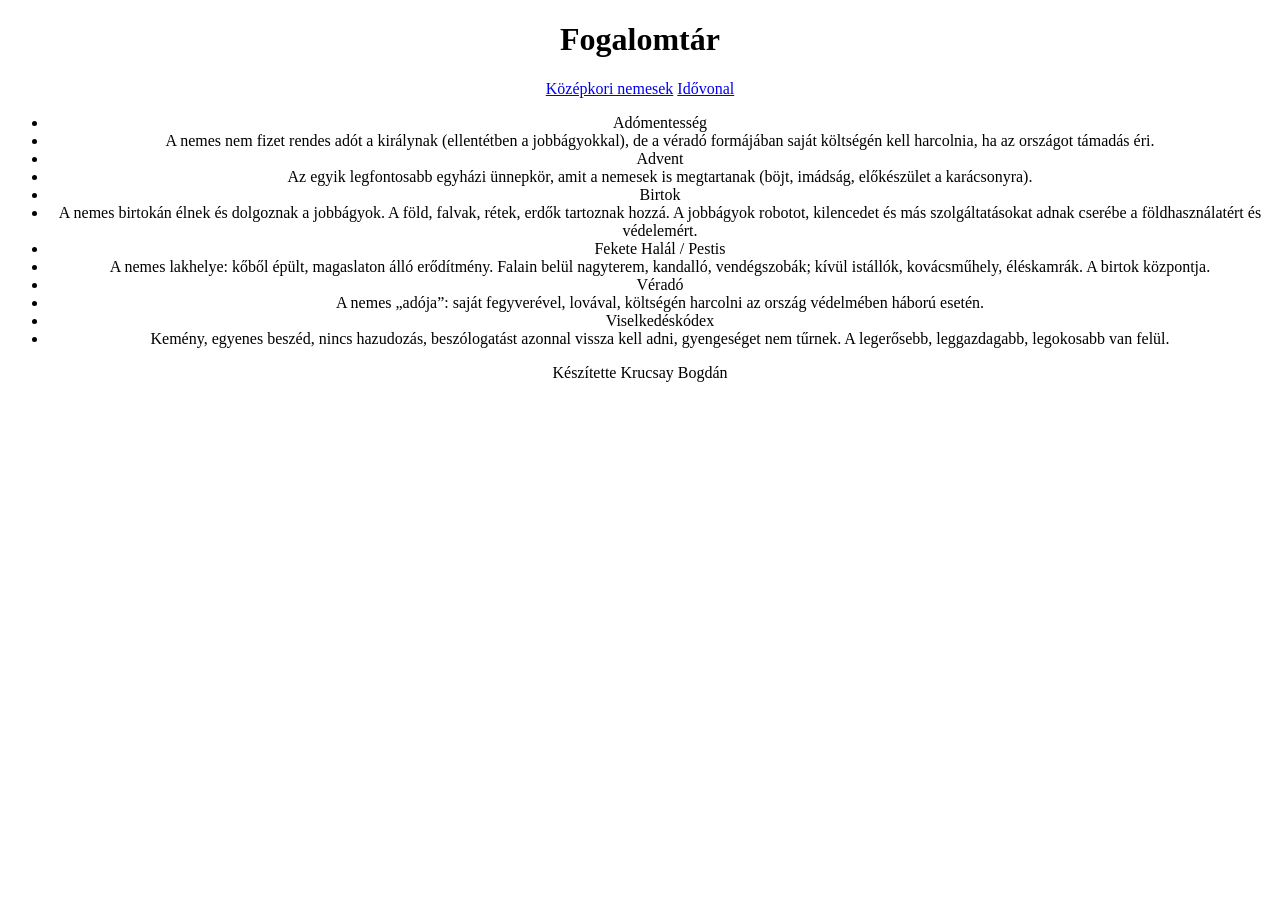
==== fogalomtar.html @ 1f6d0f50 "Merge branch 'main' of https://github.com/doczybarni/kozepkor_csoportmunka_9_2026" ====
<!DOCTYPE html>
<html lang="hu">
<head>
    <meta charset="UTF-8">
    <meta name="viewport" content="width=device-width, initial-scale=1.0">
    <meta name="description" content="Fogalomtár">
    <meta name="keywords" content="Fogalomtár, nemesek">
    <title>nemesek</title>
    <link rel="stylesheet" href="fogamlomtar_stilus.css">
</head>
<body>
 <main>
         <header>
              <h1>Fogalomtár </h1>
         </header>
          <nav>
            <a href="index.html">Középkori nemesek</a>
            <a href="idovonal.html">Idővonal</a>
        
          </nav>
        <article>
                <div class="fogalomtar">
                 <ul>
                    
                    <li>Adómentesség</li>
                    <li>A nemes nem fizet rendes adót a királynak (ellentétben a jobbágyokkal), de a véradó formájában saját költségén kell harcolnia, ha az országot támadás éri.</li>
                    
                    
                    <li>Advent</li>
                    <li>Az egyik legfontosabb egyházi ünnepkör, amit a nemesek is megtartanak (böjt, imádság, előkészület a karácsonyra).</li>
                    
                    
                    <li>Birtok</li>
                    <li>A nemes birtokán élnek és dolgoznak a jobbágyok. A föld, falvak, rétek, erdők tartoznak hozzá. A jobbágyok robotot, kilencedet és más szolgáltatásokat adnak cserébe a földhasználatért és védelemért.</li>
                    
                    
                    <li>Fekete Halál / Pestis</li>
                    <li>A nemes lakhelye: kőből épült, magaslaton álló erődítmény. Falain belül nagyterem, kandalló, vendégszobák; kívül istállók, kovácsműhely, éléskamrák. A birtok központja.</li>
                    
                    
                    <li>Véradó</li>
                    <li>A nemes „adója”: saját fegyverével, lovával, költségén harcolni az ország védelmében háború esetén.</li>
                    
                    
                    <li>Viselkedéskódex</li>
                    <li>Kemény, egyenes beszéd, nincs hazudozás, beszólogatást azonnal vissza kell adni, gyengeséget nem tűrnek. A legerősebb, leggazdagabb, legokosabb van felül.</li>
                    
                 </ul>
                </div>

        </article>

    <footer>
        <p>Készítette Krucsay Bogdán</p>
        
    </footer>

 </main>

</body> 
</html>
---- fogamlomtar_stilus.css ----
body{
    text-align: center;
}
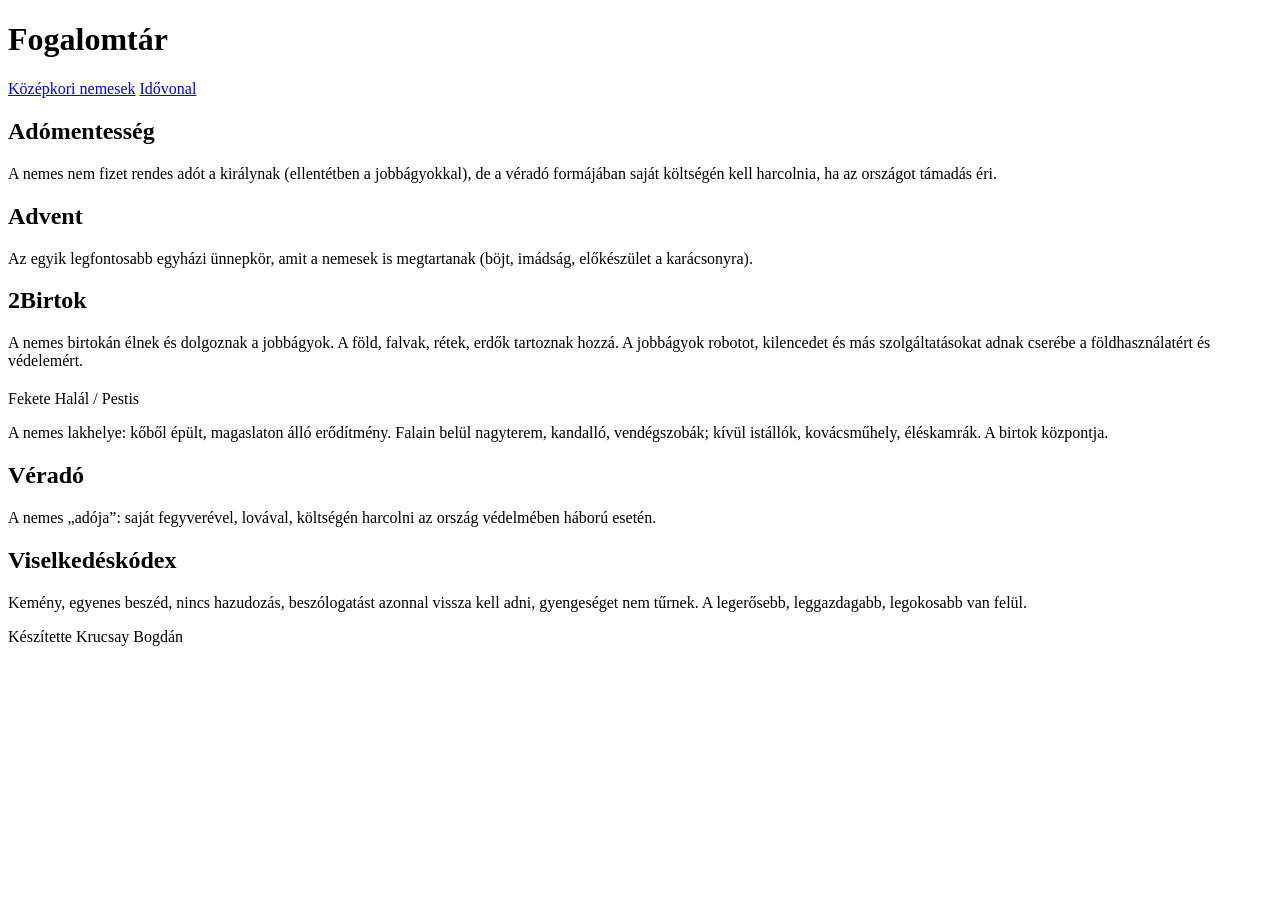
==== commit b3ace223: "változás1" ====
--- a/fogalomtar.html
+++ b/fogalomtar.html
@@ -6,7 +6,7 @@
     <meta name="description" content="Fogalomtár">
     <meta name="keywords" content="Fogalomtár, nemesek">
     <title>nemesek</title>
-    <link rel="stylesheet" href="fogamlomtar_stilus.css">
+    <link rel="stylesheet" href="fogalomtar.css">
 </head>
 <body>
  <main>
@@ -20,32 +20,32 @@
           </nav>
         <article>
                 <div class="fogalomtar">
-                 <ul>
+                 
                     
-                    <li>Adómentesség</li>
-                    <li>A nemes nem fizet rendes adót a királynak (ellentétben a jobbágyokkal), de a véradó formájában saját költségén kell harcolnia, ha az országot támadás éri.</li>
+                    <h2>Adómentesség</h2>
+                    <p>A nemes nem fizet rendes adót a királynak (ellentétben a jobbágyokkal), de a véradó formájában saját költségén kell harcolnia, ha az országot támadás éri.</p>
                     
                     
-                    <li>Advent</li>
-                    <li>Az egyik legfontosabb egyházi ünnepkör, amit a nemesek is megtartanak (böjt, imádság, előkészület a karácsonyra).</li>
+                    <h2>Advent</h2>
+                    <p>Az egyik legfontosabb egyházi ünnepkör, amit a nemesek is megtartanak (böjt, imádság, előkészület a karácsonyra).</p>
                     
                     
-                    <li>Birtok</li>
-                    <li>A nemes birtokán élnek és dolgoznak a jobbágyok. A föld, falvak, rétek, erdők tartoznak hozzá. A jobbágyok robotot, kilencedet és más szolgáltatásokat adnak cserébe a földhasználatért és védelemért.</li>
+                    <h2>2Birtok</h2>
+                    <p>A nemes birtokán élnek és dolgoznak a jobbágyok. A föld, falvak, rétek, erdők tartoznak hozzá. A jobbágyok robotot, kilencedet és más szolgáltatásokat adnak cserébe a földhasználatért és védelemért.</p>
                     
                     
-                    <li>Fekete Halál / Pestis</li>
-                    <li>A nemes lakhelye: kőből épült, magaslaton álló erődítmény. Falain belül nagyterem, kandalló, vendégszobák; kívül istállók, kovácsműhely, éléskamrák. A birtok központja.</li>
+                    <h2></h2>Fekete Halál / Pestis</h2>
+                    <p>A nemes lakhelye: kőből épült, magaslaton álló erődítmény. Falain belül nagyterem, kandalló, vendégszobák; kívül istállók, kovácsműhely, éléskamrák. A birtok központja.</p>
                     
                     
-                    <li>Véradó</li>
-                    <li>A nemes „adója”: saját fegyverével, lovával, költségén harcolni az ország védelmében háború esetén.</li>
+                    <h2>Véradó</h2>
+                    <p>A nemes „adója”: saját fegyverével, lovával, költségén harcolni az ország védelmében háború esetén.</p>
                     
                     
-                    <li>Viselkedéskódex</li>
-                    <li>Kemény, egyenes beszéd, nincs hazudozás, beszólogatást azonnal vissza kell adni, gyengeséget nem tűrnek. A legerősebb, leggazdagabb, legokosabb van felül.</li>
+                    <h2>Viselkedéskódex</h2>
+                    <p>Kemény, egyenes beszéd, nincs hazudozás, beszólogatást azonnal vissza kell adni, gyengeséget nem tűrnek. A legerősebb, leggazdagabb, legokosabb van felül.</p>
                     
-                 </ul>
+                
                 </div>
 
         </article>
--- a/fogalomtar.css
+++ b/fogalomtar.css
@@ -0,0 +1,3 @@
+nav{
+    
+}
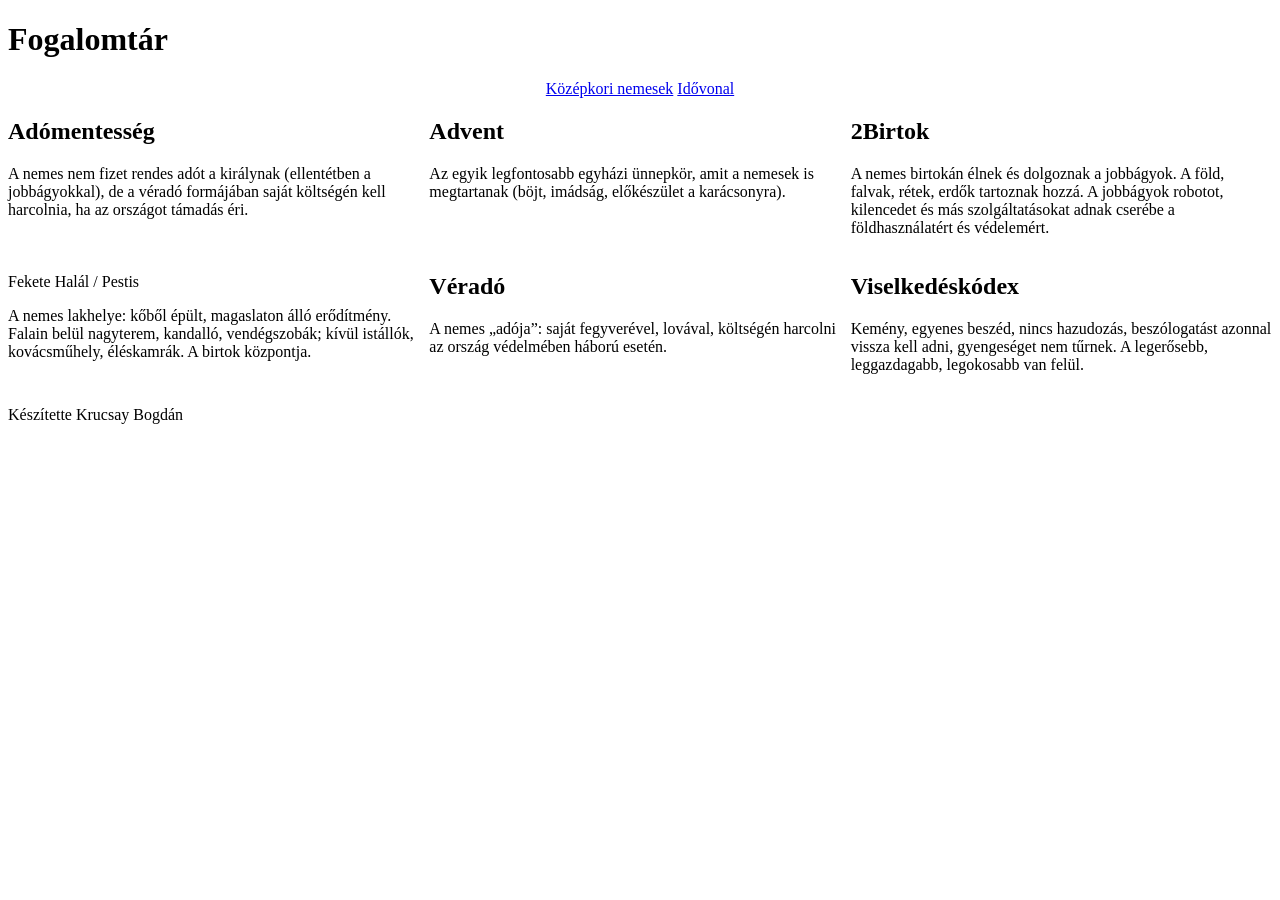
==== commit dedacf58: "Merge branch 'main' of https://github.com/doczybarni/kozepkor_csoportmunka_9_2026" ====
--- a/fogalomtar.html
+++ b/fogalomtar.html
@@ -21,30 +21,36 @@
         <article>
                 <div class="fogalomtar">
                  
+                    <div class="kartya">
+                     <h2>Adómentesség</h2>
+                     <p>A nemes nem fizet rendes adót a királynak (ellentétben a jobbágyokkal), de a véradó formájában saját költségén kell harcolnia, ha az országot támadás éri.</p>
+                    </div>
                     
-                    <h2>Adómentesség</h2>
-                    <p>A nemes nem fizet rendes adót a királynak (ellentétben a jobbágyokkal), de a véradó formájában saját költségén kell harcolnia, ha az országot támadás éri.</p>
+                    <div class="kartya">
+                     <h2>Advent</h2>
+                     <p>Az egyik legfontosabb egyházi ünnepkör, amit a nemesek is megtartanak (böjt, imádság, előkészület a karácsonyra).</p>
+                    </div>
                     
+                    <div class="kartya">
+                     <h2>2Birtok</h2>
+                     <p>A nemes birtokán élnek és dolgoznak a jobbágyok. A föld, falvak, rétek, erdők tartoznak hozzá. A jobbágyok robotot, kilencedet és más szolgáltatásokat adnak cserébe a földhasználatért és védelemért.</p>
+                    </div>
                     
-                    <h2>Advent</h2>
-                    <p>Az egyik legfontosabb egyházi ünnepkör, amit a nemesek is megtartanak (böjt, imádság, előkészület a karácsonyra).</p>
+                    <div class="kartya">
+                     <h2></h2>Fekete Halál / Pestis</h2>
+                     <p>A nemes lakhelye: kőből épült, magaslaton álló erődítmény. Falain belül nagyterem, kandalló, vendégszobák; kívül istállók, kovácsműhely, éléskamrák. A birtok központja.</p>
+                    </div>
                     
+                    <div class="kartya">
+                     <h2>Véradó</h2>
+                     <p>A nemes „adója”: saját fegyverével, lovával, költségén harcolni az ország védelmében háború esetén.</p>
+                    </div>
                     
-                    <h2>2Birtok</h2>
-                    <p>A nemes birtokán élnek és dolgoznak a jobbágyok. A föld, falvak, rétek, erdők tartoznak hozzá. A jobbágyok robotot, kilencedet és más szolgáltatásokat adnak cserébe a földhasználatért és védelemért.</p>
-                    
-                    
-                    <h2></h2>Fekete Halál / Pestis</h2>
-                    <p>A nemes lakhelye: kőből épült, magaslaton álló erődítmény. Falain belül nagyterem, kandalló, vendégszobák; kívül istállók, kovácsműhely, éléskamrák. A birtok központja.</p>
-                    
-                    
-                    <h2>Véradó</h2>
-                    <p>A nemes „adója”: saját fegyverével, lovával, költségén harcolni az ország védelmében háború esetén.</p>
-                    
-                    
-                    <h2>Viselkedéskódex</h2>
-                    <p>Kemény, egyenes beszéd, nincs hazudozás, beszólogatást azonnal vissza kell adni, gyengeséget nem tűrnek. A legerősebb, leggazdagabb, legokosabb van felül.</p>
-                    
+                    <div class="kartya">
+
+                     <h2>Viselkedéskódex</h2>
+                     <p>Kemény, egyenes beszéd, nincs hazudozás, beszólogatást azonnal vissza kell adni, gyengeséget nem tűrnek. A legerősebb, leggazdagabb, legokosabb van felül.</p>
+                    </div>
                 
                 </div>
 
--- a/fogalomtar.css
+++ b/fogalomtar.css
@@ -1,3 +1,9 @@
+.fogalomtar{
+    display: grid;
+    grid-template-columns: 1fr 1fr 1fr ;
+}
+
 nav{
-    
+    margin: auto 0;
+    text-align: center;
 }
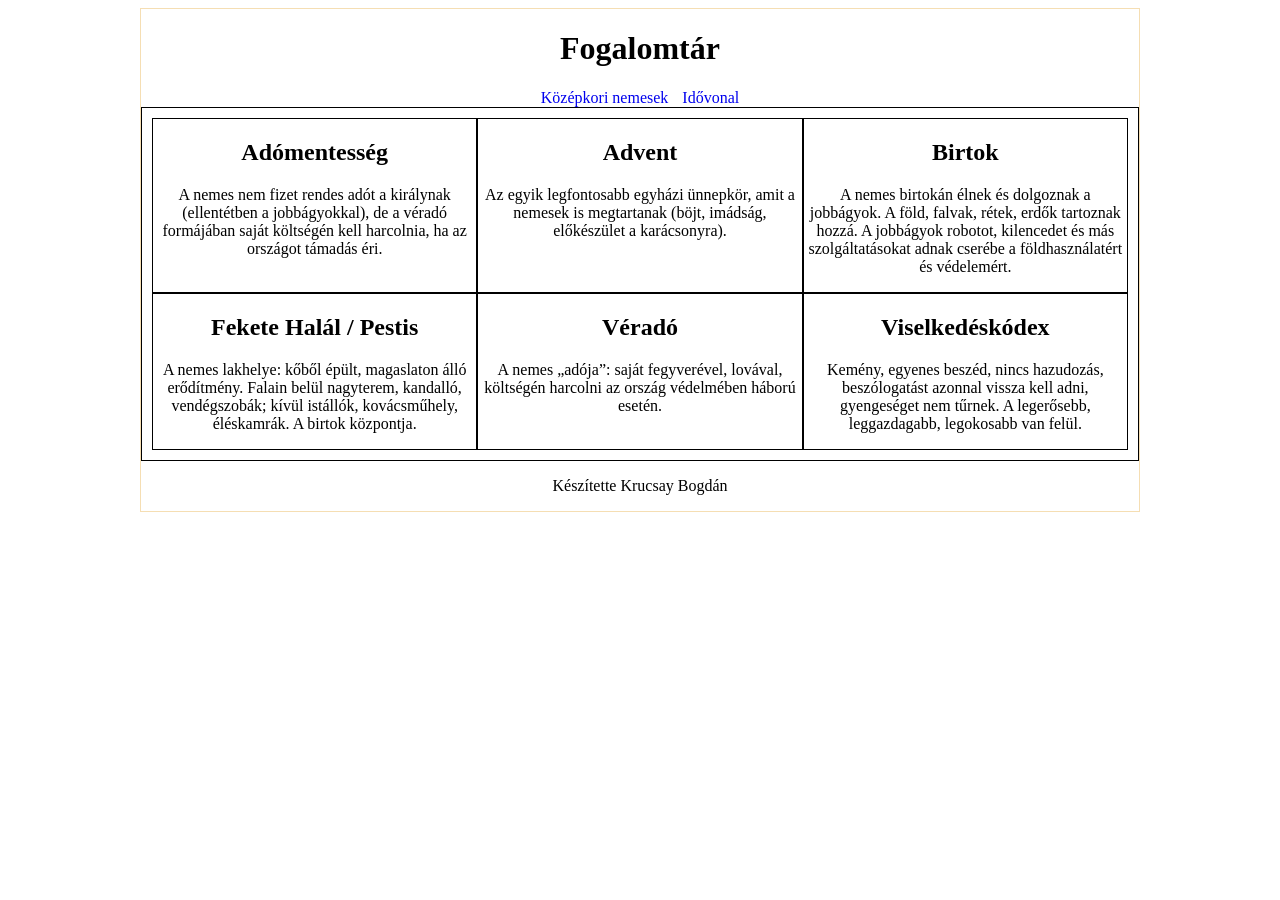
==== commit 4c88affd: "fogalomtar1" ====
--- a/fogalomtar.html
+++ b/fogalomtar.html
@@ -7,6 +7,7 @@
     <meta name="keywords" content="Fogalomtár, nemesek">
     <title>nemesek</title>
     <link rel="stylesheet" href="fogalomtar.css">
+    <link rel="stylesheet" href="formazas.css">
 </head>
 <body>
  <main>
@@ -32,12 +33,12 @@
                     </div>
                     
                     <div class="kartya">
-                     <h2>2Birtok</h2>
+                     <h2>Birtok</h2>
                      <p>A nemes birtokán élnek és dolgoznak a jobbágyok. A föld, falvak, rétek, erdők tartoznak hozzá. A jobbágyok robotot, kilencedet és más szolgáltatásokat adnak cserébe a földhasználatért és védelemért.</p>
                     </div>
                     
                     <div class="kartya">
-                     <h2></h2>Fekete Halál / Pestis</h2>
+                     <h2>Fekete Halál / Pestis</h2>
                      <p>A nemes lakhelye: kőből épült, magaslaton álló erődítmény. Falain belül nagyterem, kandalló, vendégszobák; kívül istállók, kovácsműhely, éléskamrák. A birtok központja.</p>
                     </div>
                     
--- a/fogalomtar.css
+++ b/fogalomtar.css
@@ -1,9 +1,11 @@
 .fogalomtar{
     display: grid;
     grid-template-columns: 1fr 1fr 1fr ;
+    border: 1px black solid;
+    padding: 10px;
+    
 }
 
-nav{
-    margin: auto 0;
-    text-align: center;
+.kartya{
+    border: 1px black solid;
 }
--- a/formazas.css
+++ b/formazas.css
@@ -0,0 +1,20 @@
+*{
+    box-sizing: border-box;
+}
+a {
+    padding: 5px;
+    text-decoration: none;
+    margin: auto;
+}
+img {
+    width: 100%;
+    padding: 5px;
+}
+main {
+    margin: auto;
+    text-align: center;
+    background-color: rgba(255, 255, 255, 0,815);
+    border: 1px solid wheat;
+    width: 80%;
+    max-width: 1000px;
+}
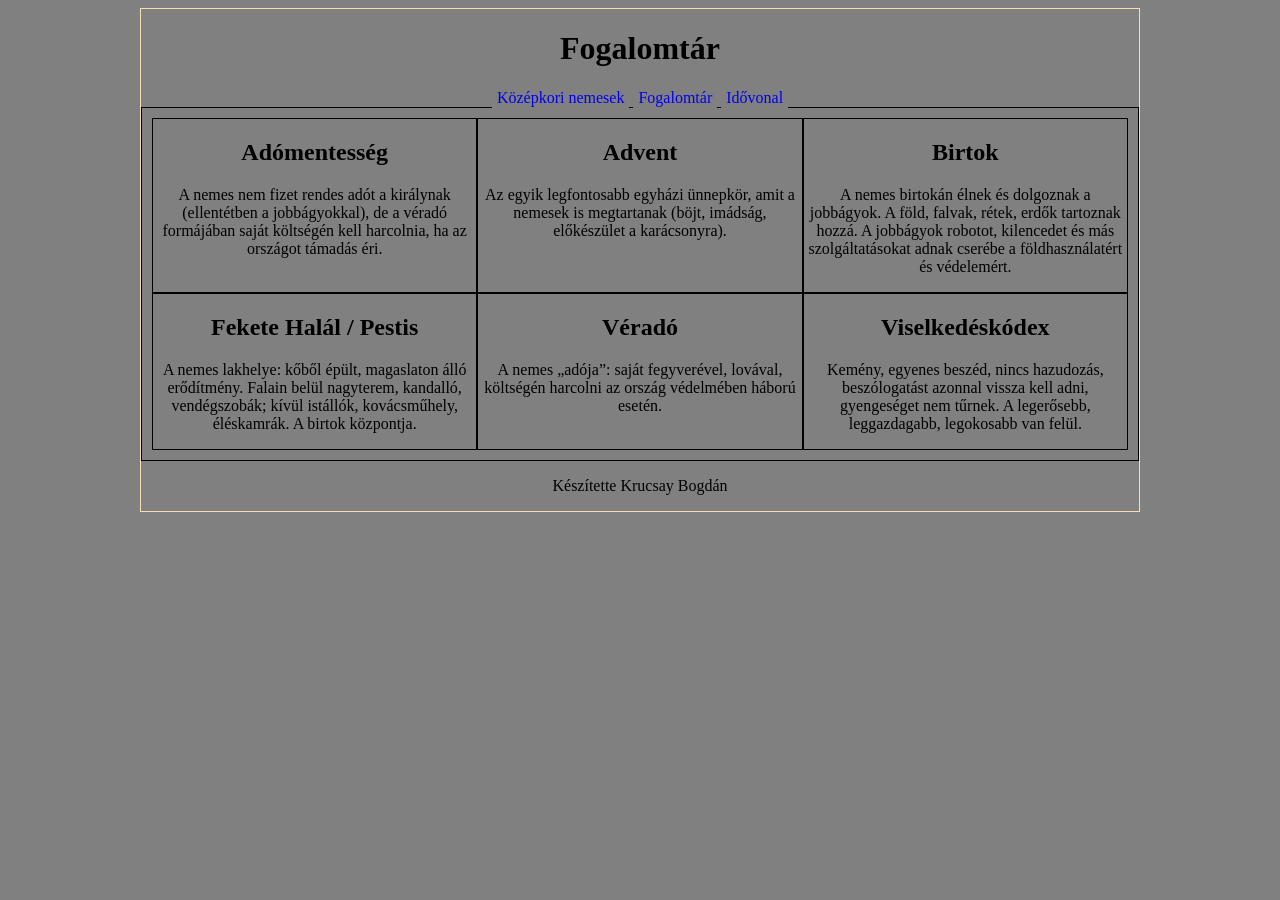
==== commit b5b64011: "menu1" ====
--- a/fogalomtar.html
+++ b/fogalomtar.html
@@ -5,7 +5,7 @@
     <meta name="viewport" content="width=device-width, initial-scale=1.0">
     <meta name="description" content="Fogalomtár">
     <meta name="keywords" content="Fogalomtár, nemesek">
-    <title>nemesek</title>
+    <title>Krucsay Bogdán</title>
     <link rel="stylesheet" href="fogalomtar.css">
     <link rel="stylesheet" href="formazas.css">
 </head>
@@ -16,6 +16,7 @@
          </header>
           <nav>
             <a href="index.html">Középkori nemesek</a>
+            <a href="fogalomtar.html">Fogalomtár</a>
             <a href="idovonal.html">Idővonal</a>
         
           </nav>
--- a/fogalomtar.css
+++ b/fogalomtar.css
@@ -8,4 +8,5 @@
 
 .kartya{
     border: 1px black solid;
-}+}
+
--- a/formazas.css
+++ b/formazas.css
@@ -1,5 +1,7 @@
 *{
     box-sizing: border-box;
+    background-color: gray;
+    font-family: old english text mt, serif;
 }
 a {
     padding: 5px;
@@ -7,7 +9,7 @@
     margin: auto;
 }
 img {
-    width: 100%;
+    width: 50%;
     padding: 5px;
 }
 main {
@@ -17,4 +19,7 @@
     border: 1px solid wheat;
     width: 80%;
     max-width: 1000px;
+}
+h2 {
+    font-weight: bold;
 }
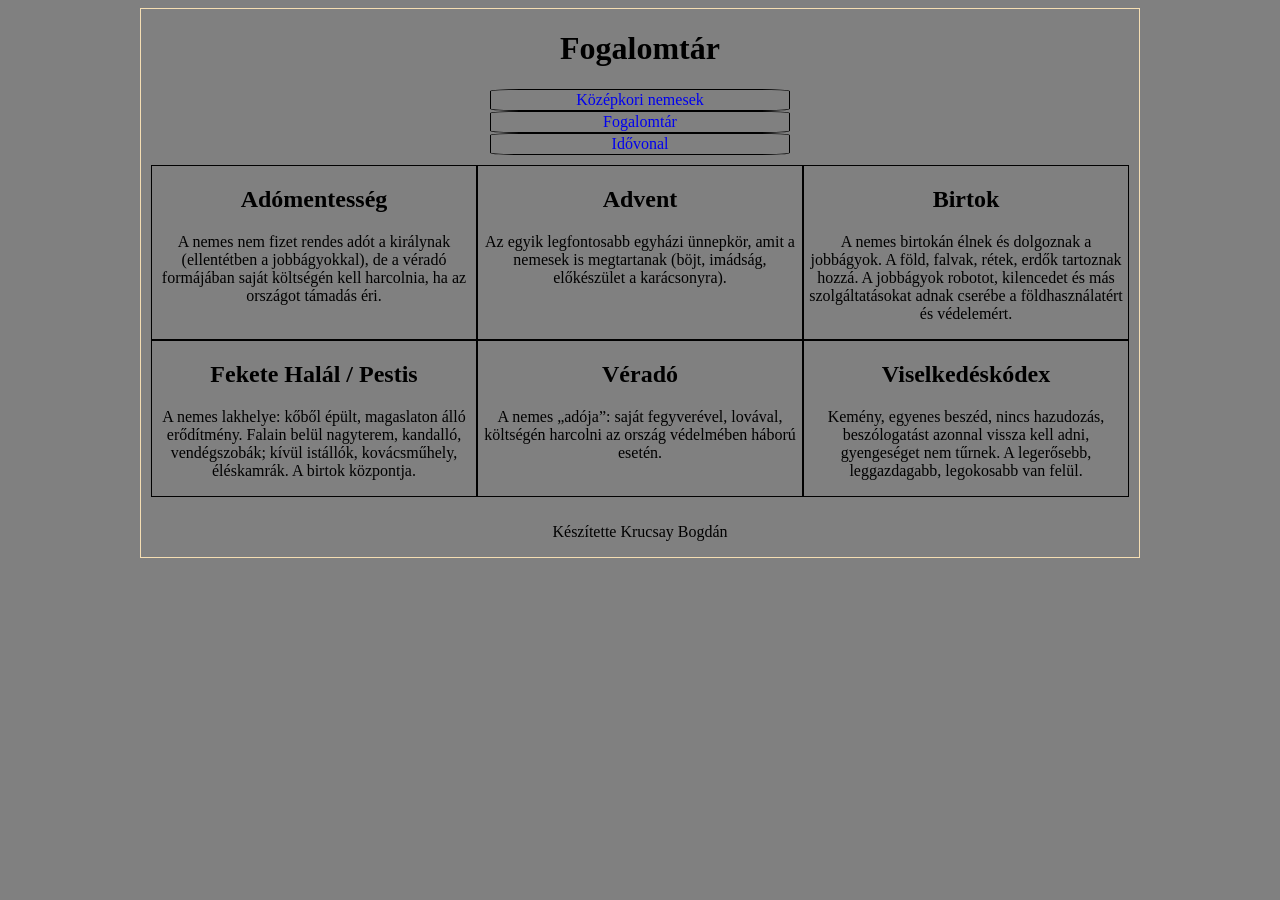
==== commit c054bf16: "menu.css kész" ====
--- a/fogalomtar.html
+++ b/fogalomtar.html
@@ -8,6 +8,7 @@
     <title>Krucsay Bogdán</title>
     <link rel="stylesheet" href="fogalomtar.css">
     <link rel="stylesheet" href="formazas.css">
+    <link rel="stylesheet" href="menu.css">
 </head>
 <body>
  <main>
--- a/fogalomtar.css
+++ b/fogalomtar.css
@@ -1,12 +1,11 @@
 .fogalomtar{
     display: grid;
     grid-template-columns: 1fr 1fr 1fr ;
-    border: 1px black solid;
     padding: 10px;
     
 }
 
 .kartya{
-    border: 1px black solid;
+    border: 1px black solid;    
 }
 
--- a/menu.css
+++ b/menu.css
@@ -0,0 +1,8 @@
+a{
+ display: grid;
+ border: 1px black solid;
+ grid-template-columns: 1fr;
+ padding: 1px;
+ border-radius: 10%;
+ max-width: 300px;
+}
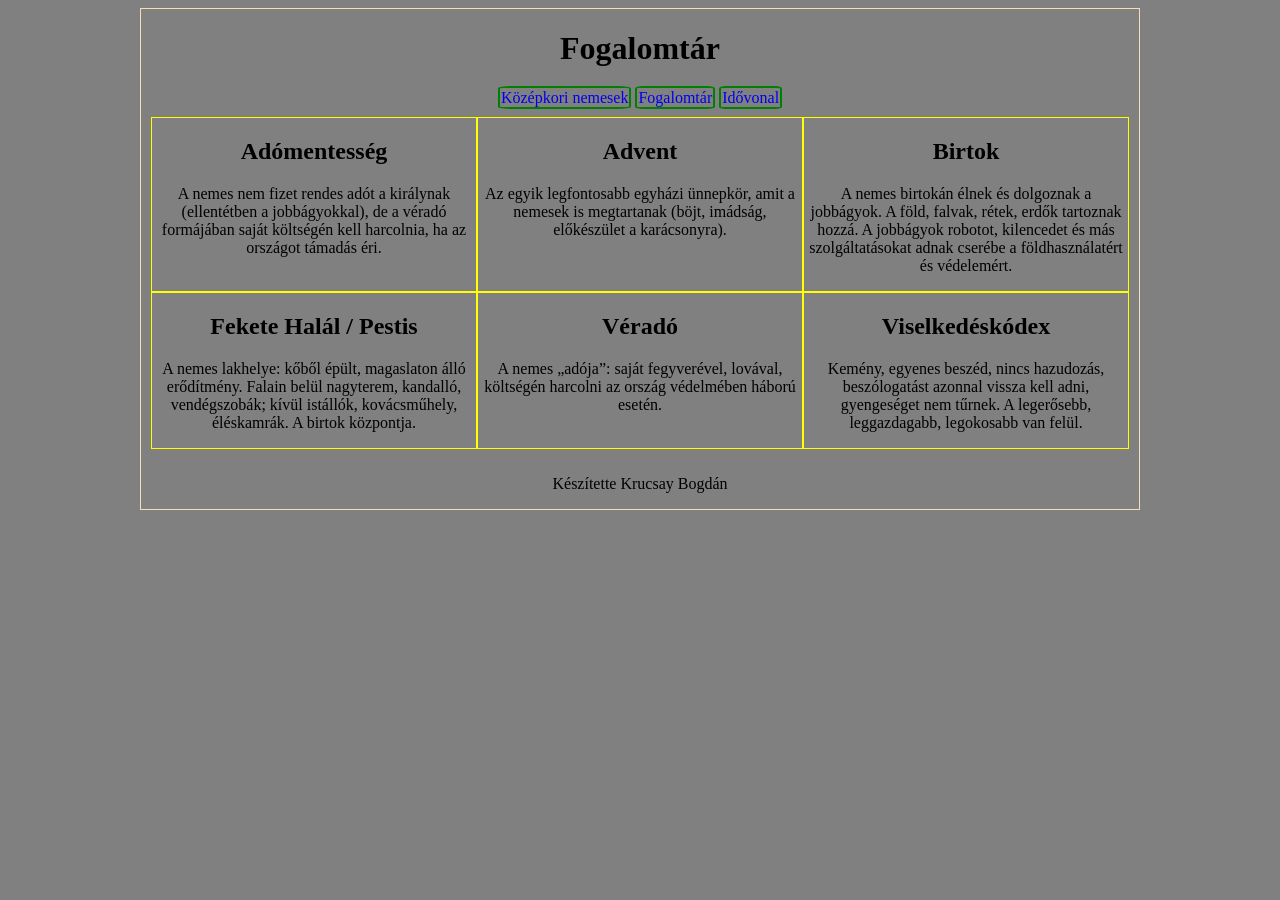
==== commit 6be9e29a: "fogalomtar és menu dekorácio" ====
--- a/fogalomtar.html
+++ b/fogalomtar.html
@@ -10,6 +10,7 @@
     <link rel="stylesheet" href="formazas.css">
     <link rel="stylesheet" href="menu.css">
 </head>
+
 <body>
  <main>
          <header>
--- a/fogalomtar.css
+++ b/fogalomtar.css
@@ -2,10 +2,8 @@
     display: grid;
     grid-template-columns: 1fr 1fr 1fr ;
     padding: 10px;
-    
 }
 
 .kartya{
-    border: 1px black solid;    
+    border: 1px yellow solid
 }
-
--- a/formazas.css
+++ b/formazas.css
@@ -22,4 +22,10 @@
 }
 h2 {
     font-weight: bold;
-}+}
+@media screen and (max-width:600px) {
+    article {
+        display: grid;
+        grid-template-columns: 100%;
+    }
+}    
--- a/menu.css
+++ b/menu.css
@@ -1,8 +1,12 @@
 a{
- display: grid;
- border: 1px black solid;
- grid-template-columns: 1fr;
+ 
+ border: 2px green solid;
  padding: 1px;
  border-radius: 10%;
  max-width: 300px;
-}+ 
+}
+
+a:hover{
+    background-color: red;
+}
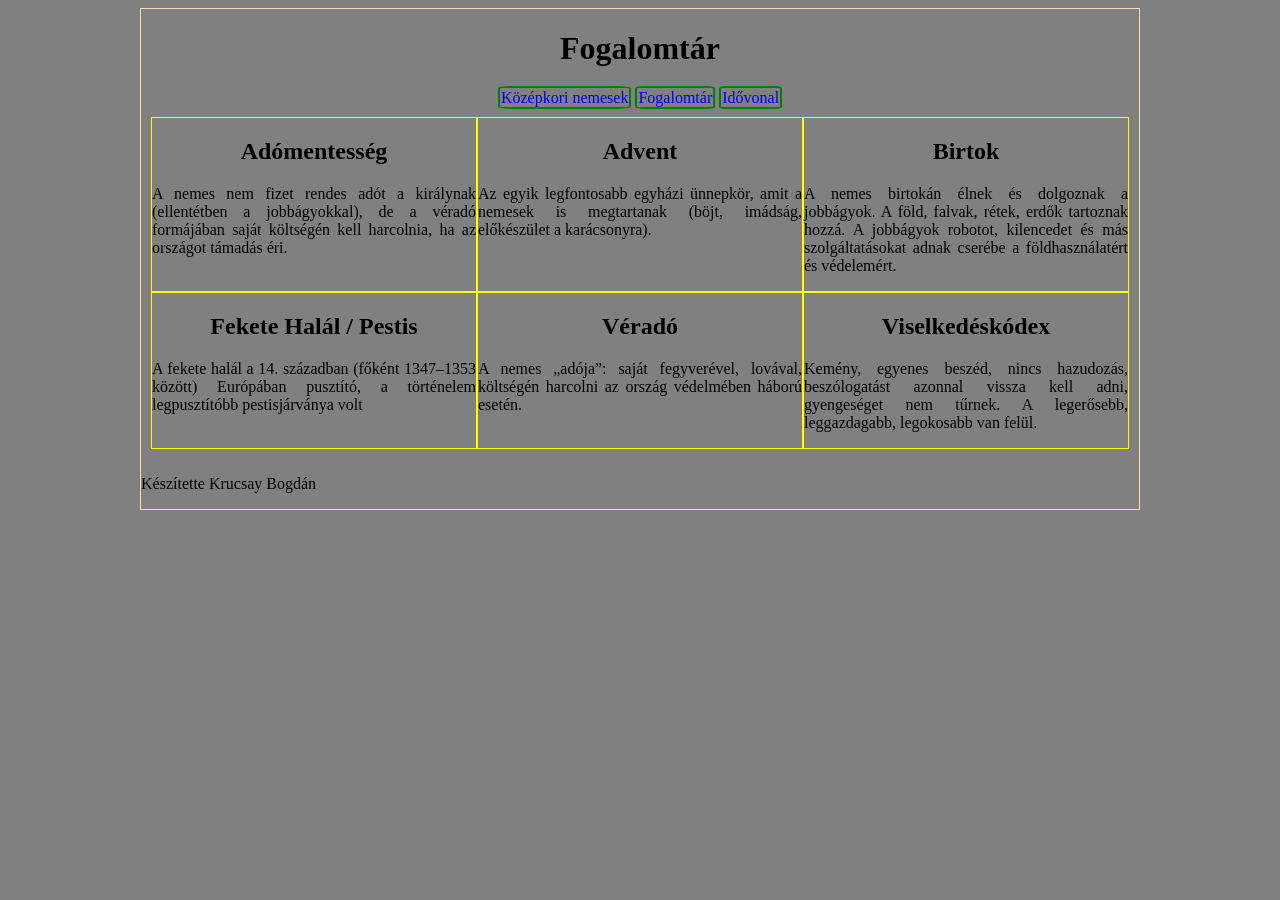
==== commit 73c57338: "fix 2" ====
--- a/fogalomtar.html
+++ b/fogalomtar.html
@@ -42,7 +42,7 @@
                     
                     <div class="kartya">
                      <h2>Fekete Halál / Pestis</h2>
-                     <p>A nemes lakhelye: kőből épült, magaslaton álló erődítmény. Falain belül nagyterem, kandalló, vendégszobák; kívül istállók, kovácsműhely, éléskamrák. A birtok központja.</p>
+                     <p>A fekete halál a 14. században (főként 1347–1353 között) Európában pusztító, a történelem legpusztítóbb pestisjárványa volt</p>
                     </div>
                     
                     <div class="kartya">
--- a/fogalomtar.css
+++ b/fogalomtar.css
@@ -7,3 +7,12 @@
 .kartya{
     border: 1px yellow solid
 }
+
+@media screen and (max-width:600px) {
+
+    .fogalomtar{
+        display: grid;
+        grid-template-columns: 1fr ;
+        
+    }
+}
--- a/formazas.css
+++ b/formazas.css
@@ -9,23 +9,28 @@
     margin: auto;
 }
 img {
-    width: 50%;
-    padding: 5px;
+    width: 67%;
 }
 main {
     margin: auto;
-    text-align: center;
     background-color: rgba(255, 255, 255, 0,815);
     border: 1px solid wheat;
     width: 80%;
     max-width: 1000px;
+    text-align: center;
 }
 h2 {
     font-weight: bold;
 }
+p{
+    text-align: justify;
+}
 @media screen and (max-width:600px) {
     article {
         display: grid;
-        grid-template-columns: 100%;
+        grid-template-columns: 1fr;
     }
-}    +    main {
+        width: 100%;
+    }
+}
--- a/menu.css
+++ b/menu.css
@@ -10,3 +10,11 @@
 a:hover{
     background-color: red;
 }
+
+@media screen and (max-width:600px) {
+
+    a{
+        display: grid;
+        grid-template-columns: 1fr ;
+    }
+}
